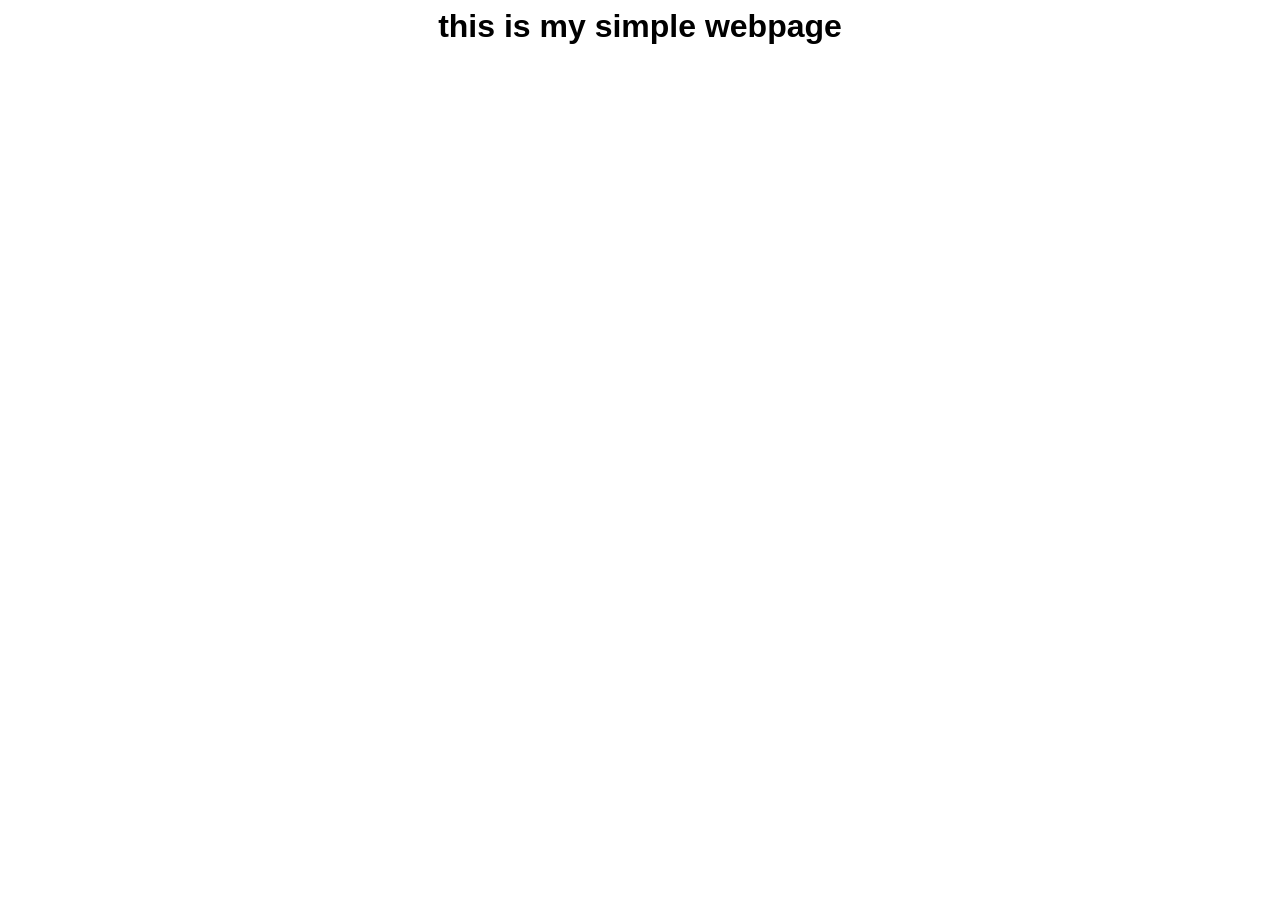
==== index.html @ be5c2772 "initial commit readme and html" ====
<html>
    <head>
        <link rel="stylesheet" href="style.css">
    </head>
    <body>
        <h1 id="title">this is my simple webpage</h1>
        <div class="content">     
        </div>
    </body>
</html>
---- style.css ----
body{
    font-family: 'Gill Sans', 'Gill Sans MT', Calibri, 'Trebuchet MS', sans-serif;
}
h1{
    text-align: center;
}
.content{
    margin: 0 auto;
    width: 800px;
    text-align: center;
}
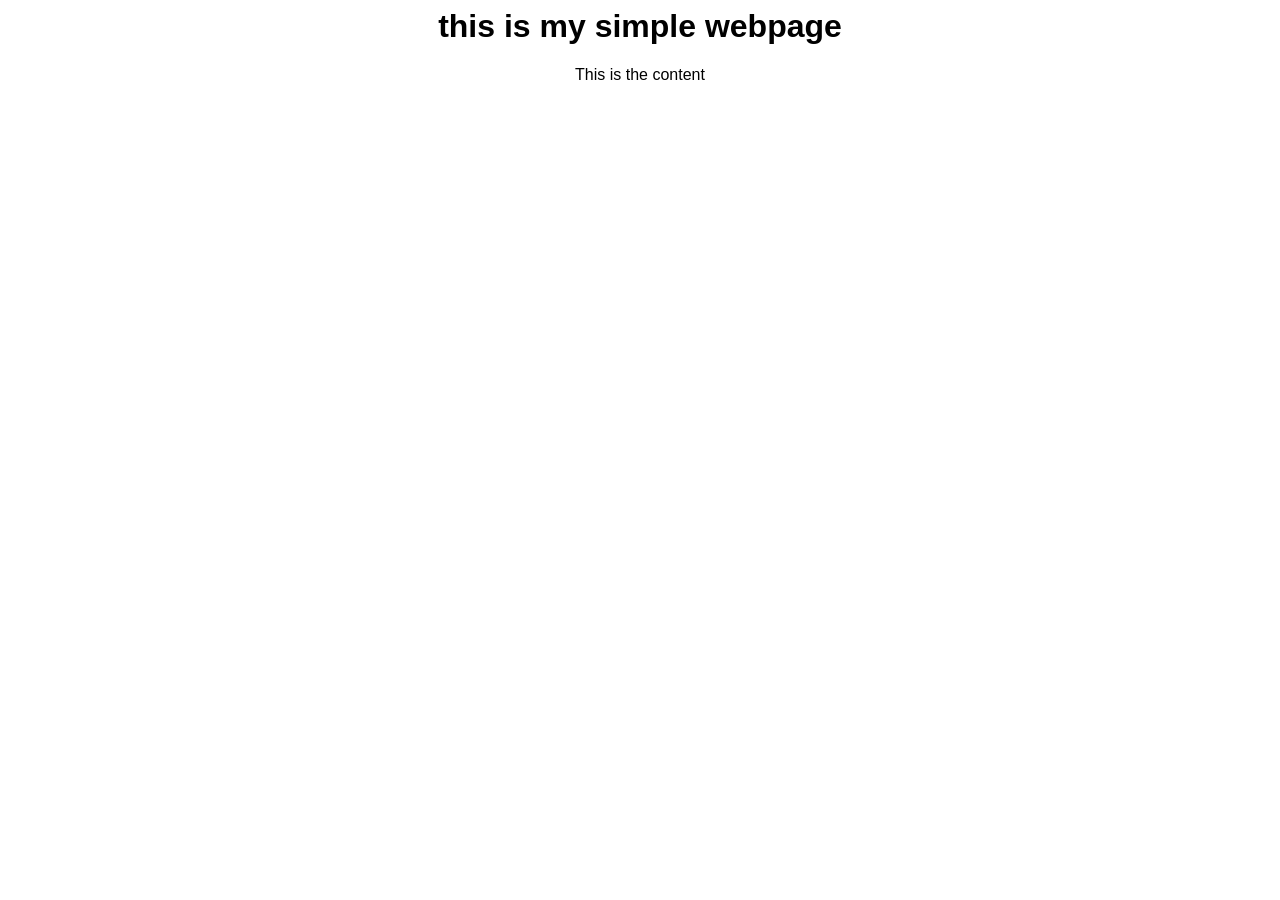
==== commit fe413688: "Update index.html Added javascript file - app.js" ====
--- a/index.html
+++ b/index.html
@@ -6,5 +6,6 @@
         <h1 id="title">this is my simple webpage</h1>
         <div class="content">     
         </div>
+        <script src="app.js"></script>
     </body>
-</html>+</html>
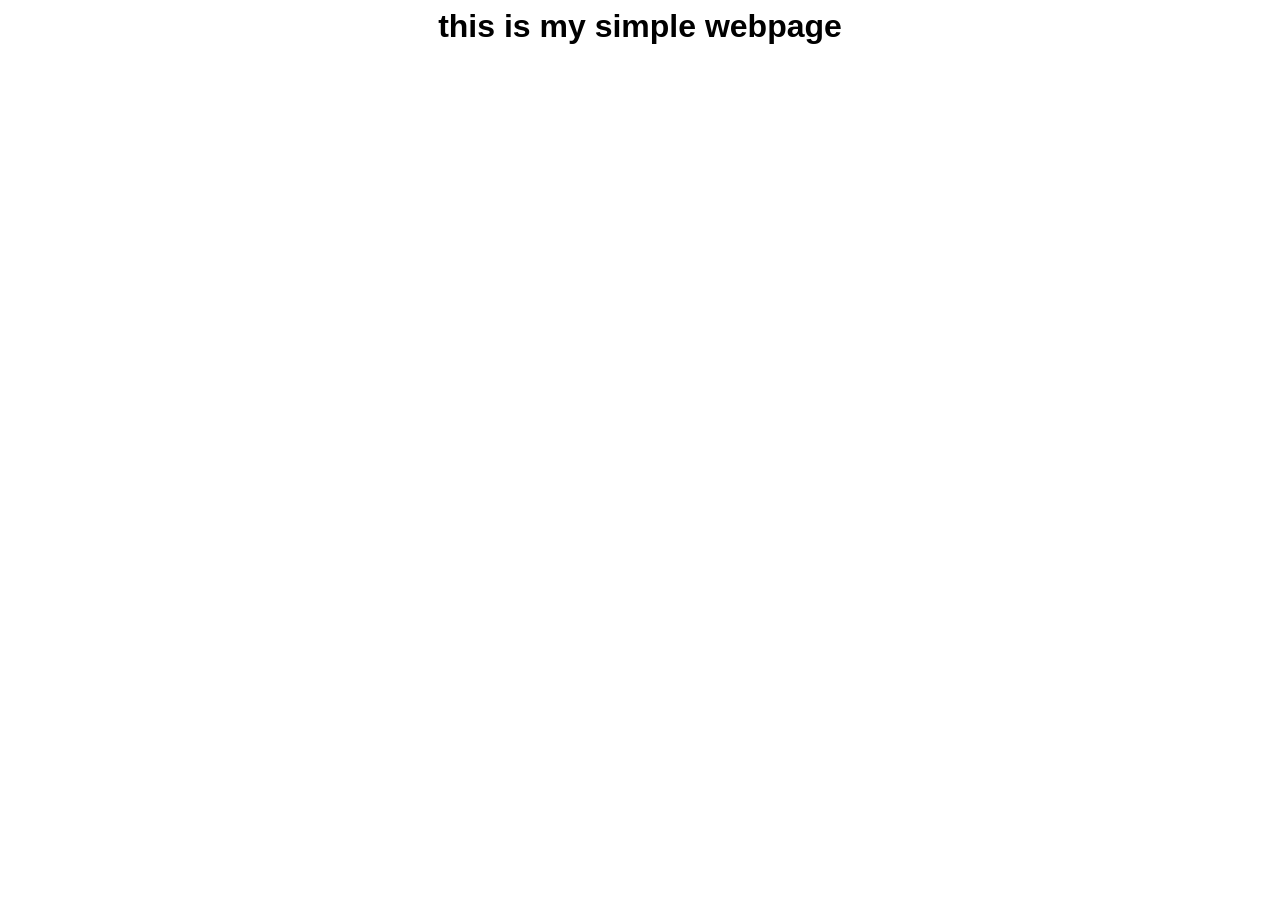
==== commit 95f0bc79: "Changed content div class from content to container." ====
--- a/index.html
+++ b/index.html
@@ -4,8 +4,7 @@
     </head>
     <body>
         <h1 id="title">this is my simple webpage</h1>
-        <div class="content">     
+        <div class="container">     
         </div>
-        <script src="app.js"></script>
     </body>
 </html>
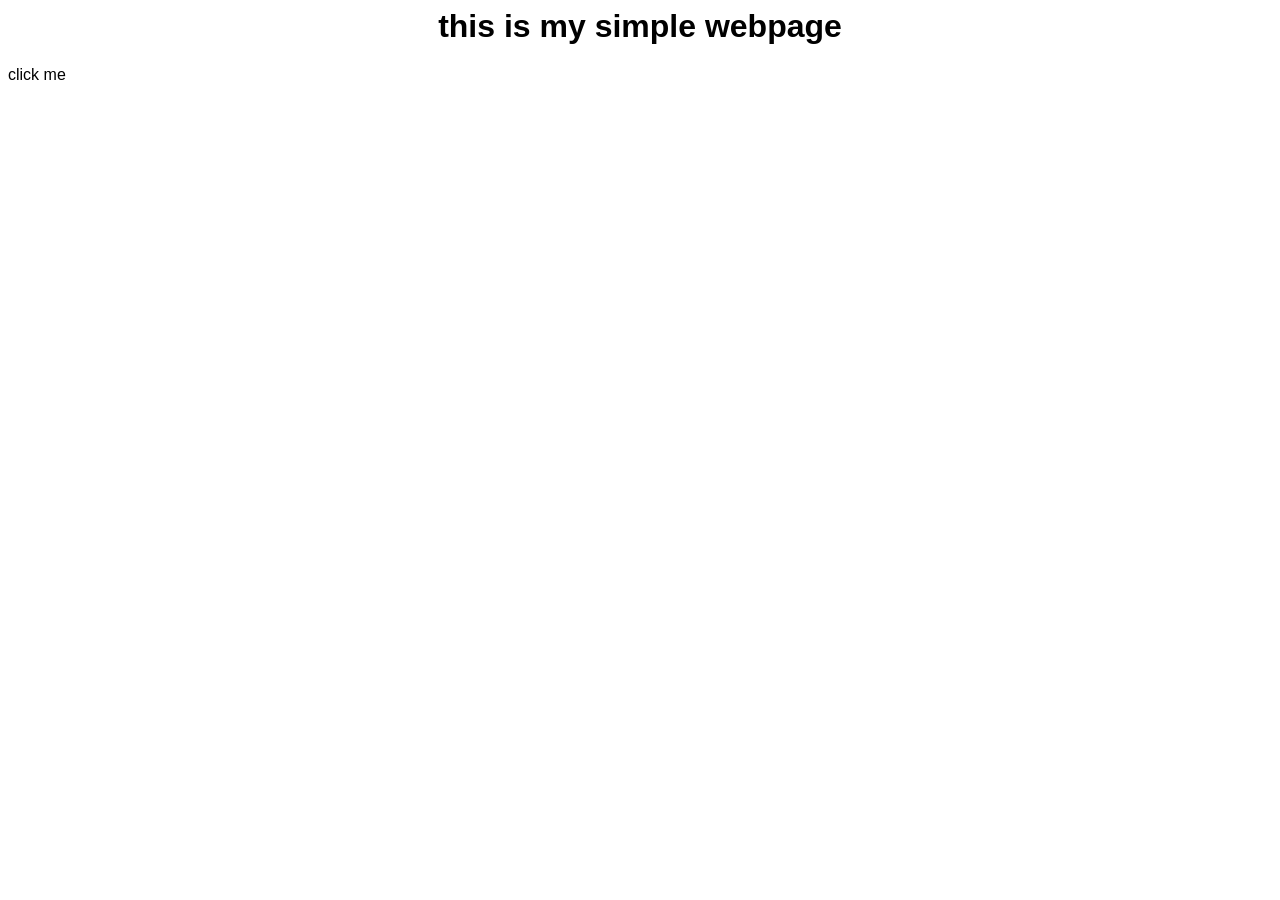
==== commit f3d65e27: "Changed content to be clickable Changed content to be clickable" ====
--- a/index.html
+++ b/index.html
@@ -4,7 +4,8 @@
     </head>
     <body>
         <h1 id="title">this is my simple webpage</h1>
-        <div class="container">     
+        <div class="content clickable">
+            click me     
         </div>
     </body>
 </html>
--- a/style.css
+++ b/style.css
@@ -4,8 +4,8 @@
 h1{
     text-align: center;
 }
-.content{
+.container{
     margin: 0 auto;
     width: 800px;
     text-align: center;
-}+}
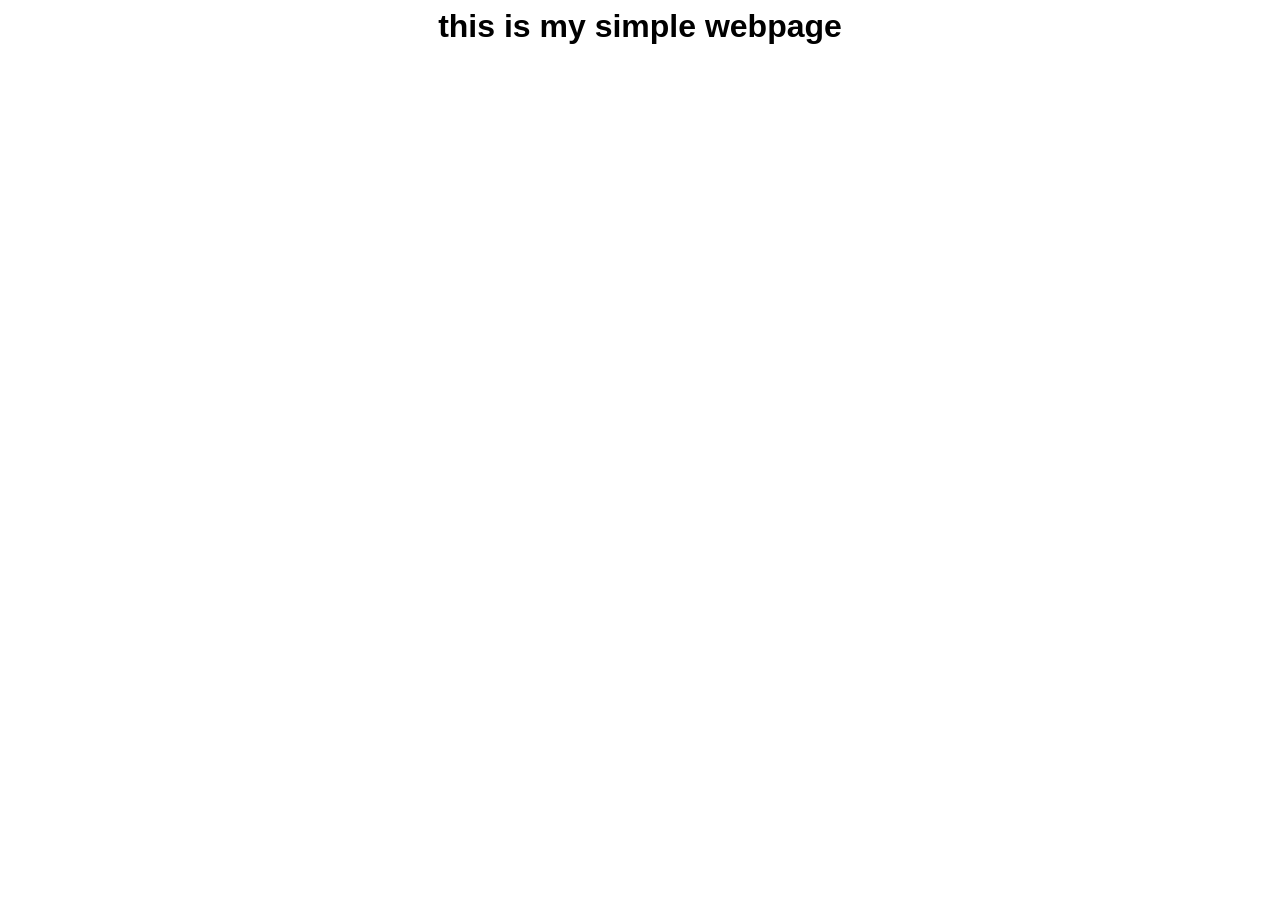
==== commit b8dff02b: "Merge remote-tracking branch 'origin/Cameron_Morris_feature2' into dev" ====
--- a/index.html
+++ b/index.html
@@ -4,8 +4,8 @@
     </head>
     <body>
         <h1 id="title">this is my simple webpage</h1>
-        <div class="content clickable">
-            click me     
+        <div class="container">     
         </div>
+        <script src="app.js"></script>
     </body>
 </html>
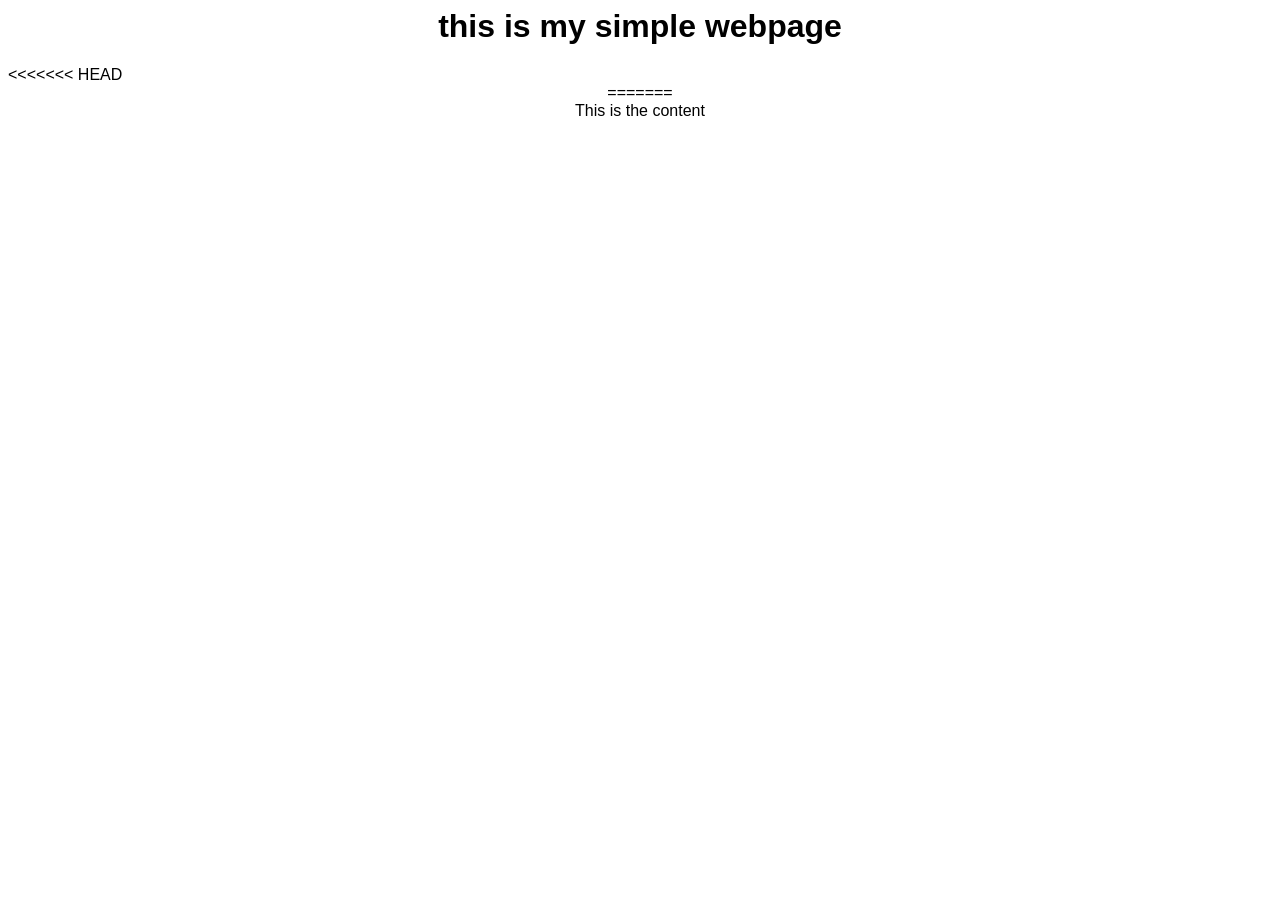
==== commit f9d8e6c3: "Merge remote-tracking branch 'origin/Justin_chik_feature1' into dev # Conflicts: #	index.html #	styl" ====
--- a/index.html
+++ b/index.html
@@ -4,7 +4,12 @@
     </head>
     <body>
         <h1 id="title">this is my simple webpage</h1>
+<<<<<<< HEAD
         <div class="container">     
+=======
+        <div class="content clickable">
+            click me     
+>>>>>>> origin/Justin_chik_feature1
         </div>
         <script src="app.js"></script>
     </body>
--- a/style.css
+++ b/style.css
@@ -9,3 +9,9 @@
     width: 800px;
     text-align: center;
 }
+<<<<<<< HEAD
+=======
+.clickable{
+    cursor: hand;
+}
+>>>>>>> origin/Justin_chik_feature1
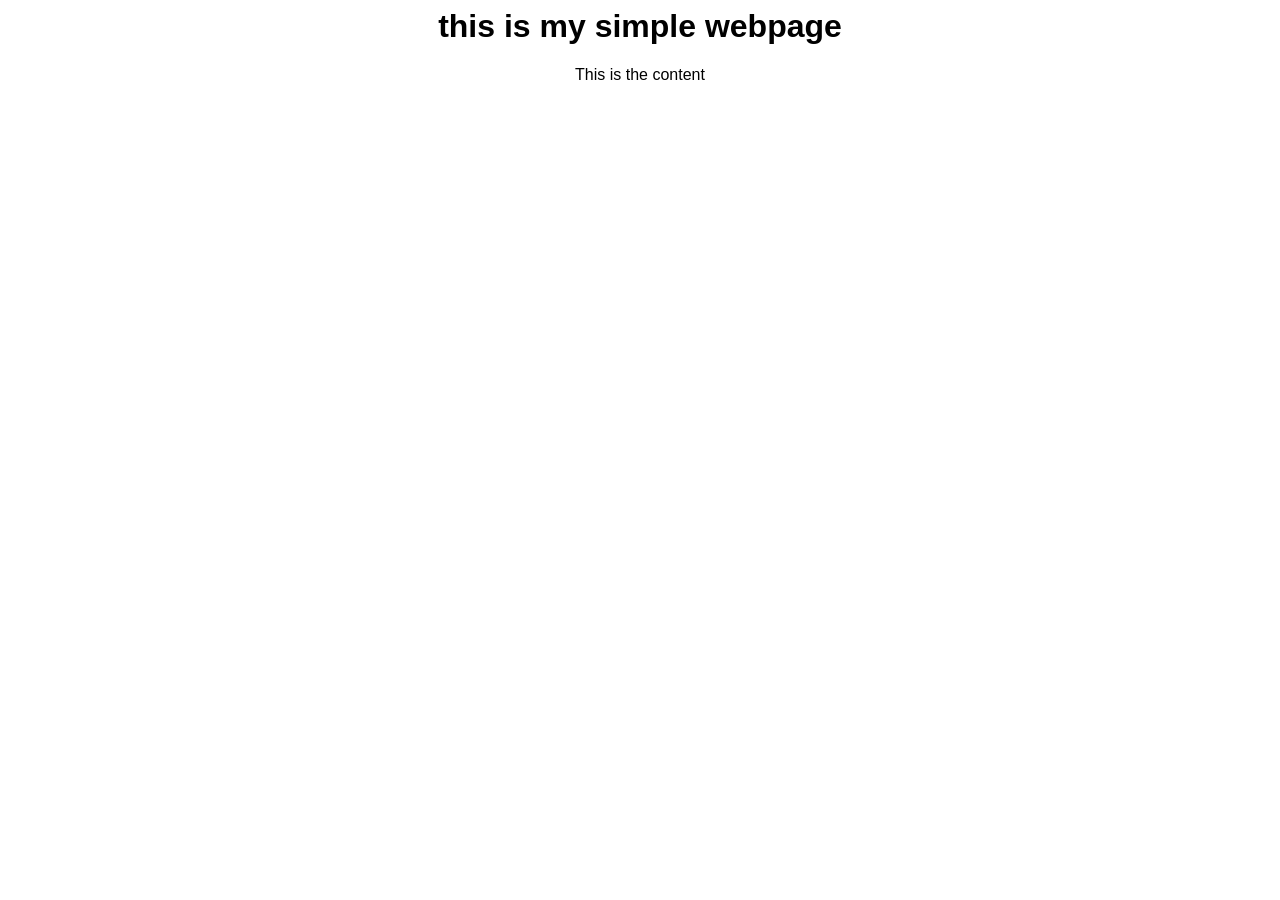
==== commit 4ce87678: "Integration Testing - change clickable text." ====
--- a/index.html
+++ b/index.html
@@ -4,12 +4,9 @@
     </head>
     <body>
         <h1 id="title">this is my simple webpage</h1>
-<<<<<<< HEAD
         <div class="container">     
-=======
         <div class="content clickable">
-            click me     
->>>>>>> origin/Justin_chik_feature1
+            click here     
         </div>
         <script src="app.js"></script>
     </body>
